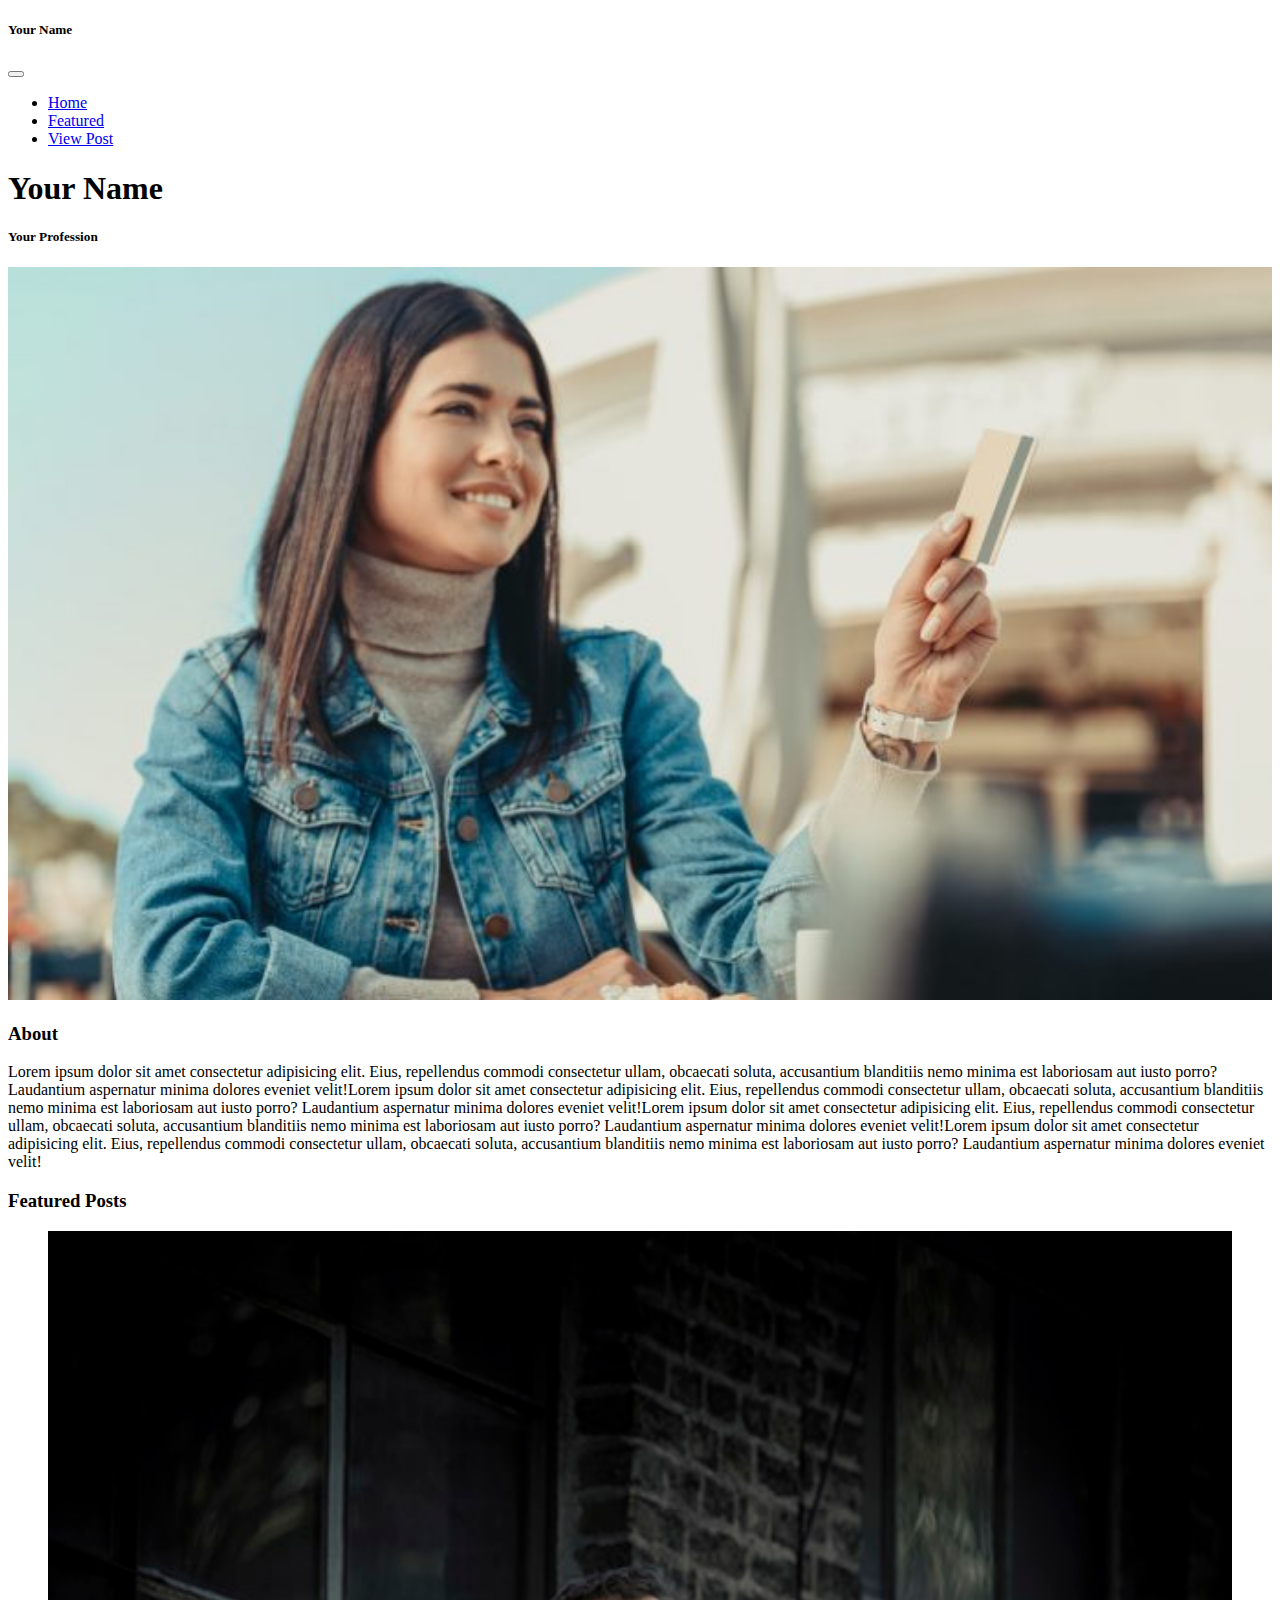
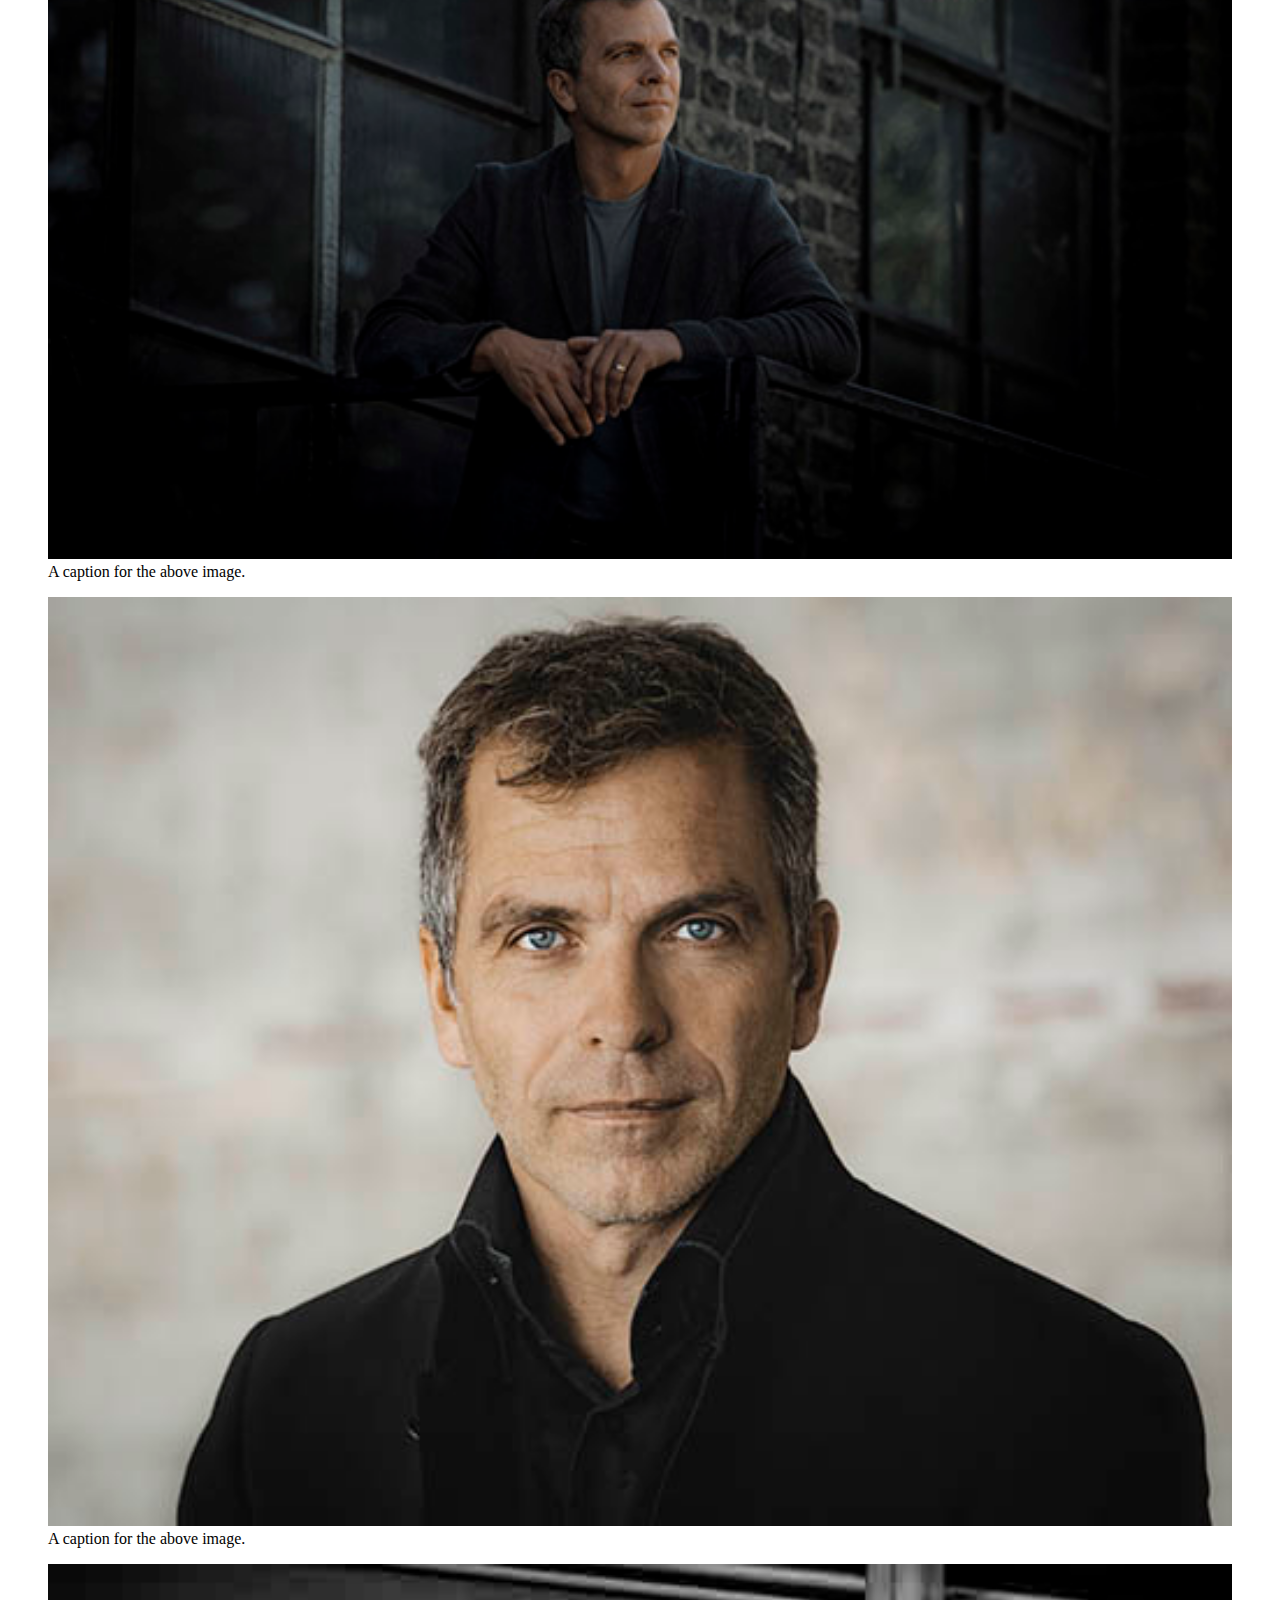
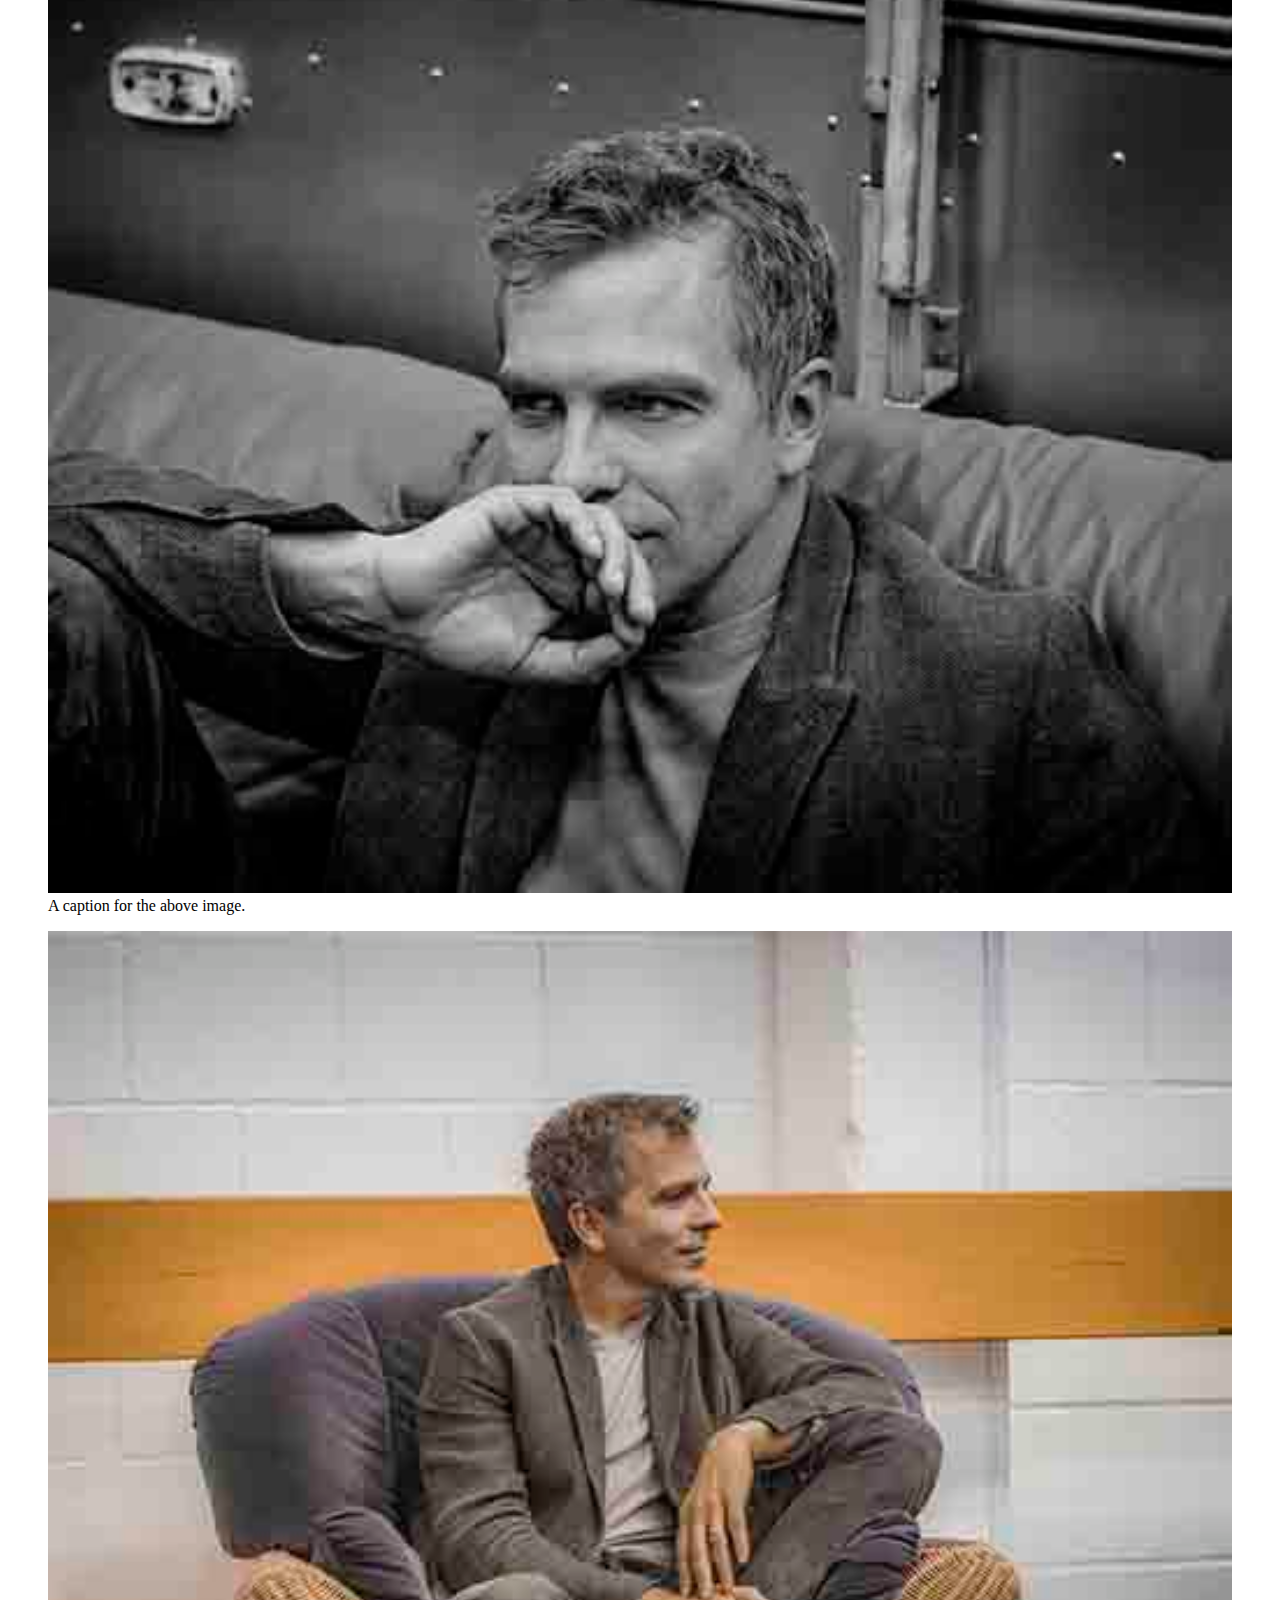
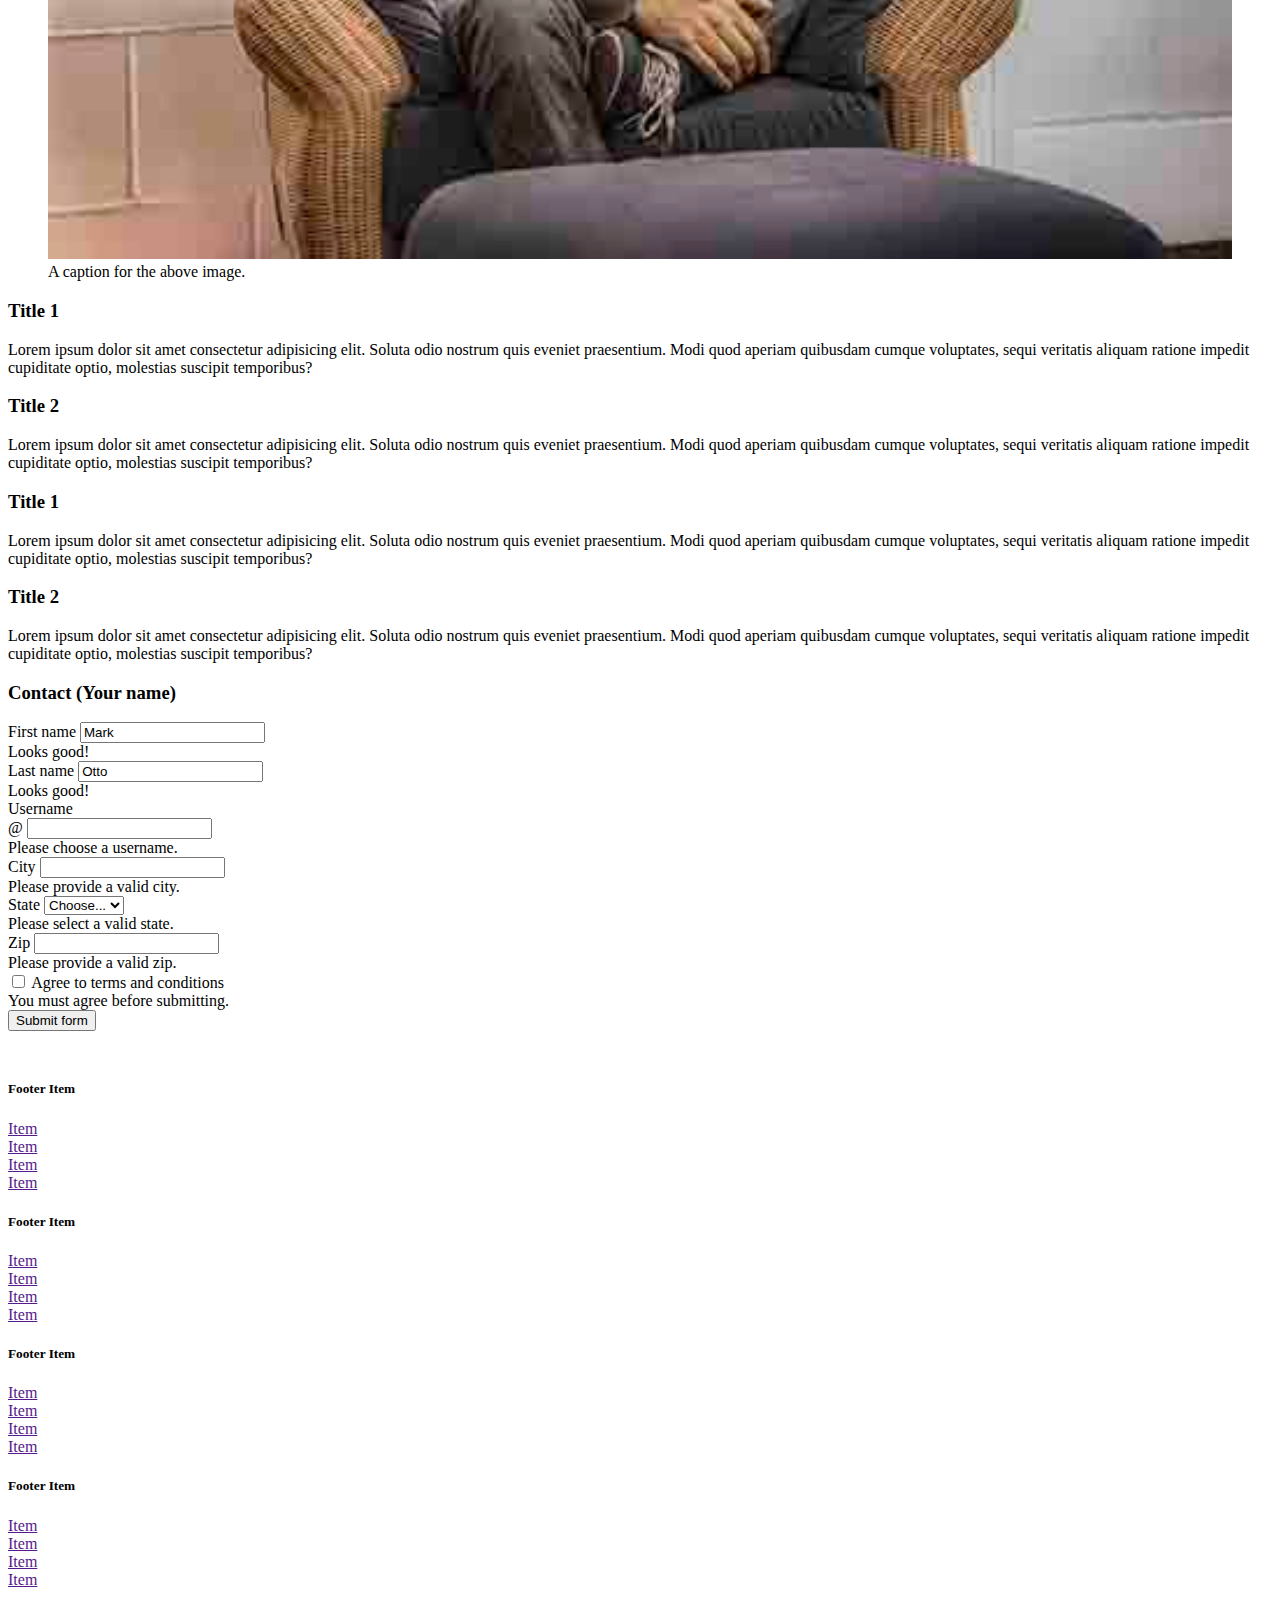
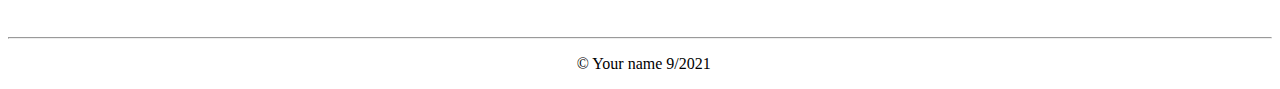
==== index.html @ 9cff8669 "first commit" ====
<!DOCTYPE html>
<html lang="en">

<head>
    <meta charset="UTF-8">
    <meta http-equiv="X-UA-Compatible" content="IE=edge">
    <meta name="viewport" content="width=device-width, initial-scale=1.0">
    <title>Document</title>
    <link href="https://cdn.jsdelivr.net/npm/bootstrap@5.1.3/dist/css/bootstrap.min.css" rel="stylesheet"
        integrity="sha384-1BmE4kWBq78iYhFldvKuhfTAU6auU8tT94WrHftjDbrCEXSU1oBoqyl2QvZ6jIW3" crossorigin="anonymous">
    <link rel="stylesheet" href="https://cdnjs.cloudflare.com/ajax/libs/font-awesome/6.0.0-beta3/css/all.min.css"
        integrity="sha512-Fo3rlrZj/k7ujTnHg4CGR2D7kSs0v4LLanw2qksYuRlEzO+tcaEPQogQ0KaoGN26/zrn20ImR1DfuLWnOo7aBA=="
        crossorigin="anonymous" referrerpolicy="no-referrer" />
    <link rel="stylesheet" href="css/style.css">
</head>

<body>
    <nav class="navbar navbar-expand-lg navbar-light bg-light">
        <div class="container-fluid">
            <h5>
                <i class="fas fa-user">
                    <a class="navbar-brand" href="#"></a>
                </i>
                Your Name
            </h5>
            <button class="navbar-toggler" type="button" data-bs-toggle="collapse"
                data-bs-target="#navbarSupportedContent" aria-controls="navbarSupportedContent" aria-expanded="false"
                aria-label="Toggle navigation">
                <span class="navbar-toggler-icon"></span>
            </button>
            <div class="collapse navbar-collapse" id="navbarSupportedContent">
                <ul class="navbar-nav ms-auto mb-2 mb-lg-0">
                    <li class="nav-item">
                        <a class="nav-link active" aria-current="page" href="#">Home</a>
                    </li>
                    <li class="nav-item">
                        <a class="nav-link" href="#">Featured</a>
                    </li>
                    <li class="nav-item">
                        <a class="nav-link" href="#">View Post</a>
                    </li>
                </ul>
            </div>
        </div>
    </nav>
    <div class="container">
            <h1 class="mt-5 mb-3">
                Your Name
            </h1>
        <h5>Your Profession</h5>
        <div class="row">
            <div class="col-md-6">
                <img style="width: 100%;" src="images/img1.jpeg" alt="">
            </div>
            <div class="col-md-6">
                <h3>About</h3>
                <p>Lorem ipsum dolor sit amet consectetur adipisicing elit. Eius, repellendus commodi consectetur ullam,
                    obcaecati soluta, accusantium blanditiis nemo minima est laboriosam aut iusto porro? Laudantium
                    aspernatur minima dolores eveniet velit!Lorem ipsum dolor sit amet consectetur adipisicing elit.
                    Eius, repellendus commodi consectetur ullam, obcaecati soluta, accusantium blanditiis nemo minima
                    est laboriosam aut iusto porro? Laudantium aspernatur minima dolores eveniet velit!Lorem ipsum dolor
                    sit amet consectetur adipisicing elit. Eius, repellendus commodi consectetur ullam, obcaecati
                    soluta, accusantium blanditiis nemo minima est laboriosam aut iusto porro? Laudantium aspernatur
                    minima dolores eveniet velit!Lorem ipsum dolor sit amet consectetur adipisicing elit. Eius,
                    repellendus commodi consectetur ullam, obcaecati soluta, accusantium blanditiis nemo minima est
                    laboriosam aut iusto porro? Laudantium aspernatur minima dolores eveniet velit!</p>
            </div>
        </div>
        <h3 class="mt-5 mb-3">Featured Posts</h3>
        <div class="row">
            <div class="col-md-3">
                <figure class="figure">
                    <img style="width: 100%;" src="images/img2.jpeg" alt="">
                    <figcaption class="figure-caption">A caption for the above image.</figcaption>
                </figure>
            </div>
            <div class="col-md-3">
                <figure class="figure">
                    <img style="width: 100%;" src="images/img3.jpeg" alt="">
                    <figcaption class="figure-caption">A caption for the above image.</figcaption>
                </figure>
            </div>
            <div class="col-md-3">
                <figure class="figure">
                    <img style="width: 100%;" src="images/img5.jpeg" alt="">
                    <figcaption class="figure-caption">A caption for the above image.</figcaption>
                </figure>
            </div>
            <div class="col-md-3">
                <figure class="figure">
                    <img style="width: 100%;" src="images/img6.jpeg" alt="">
                    <figcaption class="figure-caption">A caption for the above image.</figcaption>
                </figure>
            </div>
        </div>
    </div>
    <div class="container-fluid">
        <div id="carouselExampleControls" class="carousel slide" data-bs-ride="carousel">
            <div class="carousel-inner">
                <div class="carousel-item active">
                    <div class="row">
                        <div class="col-md-6 mb-3">
                            <h3 class="mt-5 mb-3">Title 1 </h3>
                            <span>Lorem ipsum dolor sit amet consectetur adipisicing elit. Soluta odio nostrum quis
                                eveniet praesentium. Modi quod aperiam quibusdam cumque voluptates, sequi veritatis
                                aliquam ratione impedit cupiditate optio, molestias suscipit temporibus?</span>
                        </div>
                        <div class="col-md-6 mb-3">
                            <h3 class="mt-5 mb-3">Title 2 </h3>
                            <span>Lorem ipsum dolor sit amet consectetur adipisicing elit. Soluta odio nostrum quis
                                eveniet praesentium. Modi quod aperiam quibusdam cumque voluptates, sequi veritatis
                                aliquam ratione impedit cupiditate optio, molestias suscipit temporibus?</span>
                        </div>
                    </div>
                </div>
            <div id="carouselExampleControls" class="carousel slide" data-bs-ride="carousel">
                <div class="carousel-inner">
                    <div class="carousel-item active">
                        <div class="row">
                            <div class="col-md-6 mb-3">
                                <h3 class="mt-5 mb-3">Title 1 </h3>
                                <span>Lorem ipsum dolor sit amet consectetur adipisicing elit. Soluta odio
                                    nostrum quis eveniet praesentium. Modi quod aperiam quibusdam cumque
                                    voluptates, sequi veritatis aliquam ratione impedit cupiditate optio,
                                    molestias suscipit temporibus?</span>
                            </div>
                            <div class="col-md-6 mb-3">
                                <h3 class="mt-5 mb-3">Title 2 </h3>
                                <span>Lorem ipsum dolor sit amet consectetur adipisicing elit. Soluta odio
                                    nostrum quis eveniet praesentium. Modi quod aperiam quibusdam cumque
                                    voluptates, sequi veritatis aliquam ratione impedit cupiditate optio,
                                    molestias suscipit temporibus?</span>
                            </div>
                        </div>
                    </div>
                </div>
            </div>
        </div>
    </div>
    
    <div class="container">
        <h3 class="mt-5 mb-3">Contact (Your name)</h3>
        <form class="row g-3 needs-validation" novalidate>
            <div class="col-md-4">
              <label for="validationCustom01" class="form-label">First name</label>
              <input type="text" class="form-control" id="validationCustom01" value="Mark" required>
              <div class="valid-feedback">
                Looks good!
              </div>
            </div>
            <div class="col-md-4">
              <label for="validationCustom02" class="form-label">Last name</label>
              <input type="text" class="form-control" id="validationCustom02" value="Otto" required>
              <div class="valid-feedback">
                Looks good!
              </div>
            </div>
            <div class="col-md-4">
              <label for="validationCustomUsername" class="form-label">Username</label>
              <div class="input-group has-validation">
                <span class="input-group-text" id="inputGroupPrepend">@</span>
                <input type="text" class="form-control" id="validationCustomUsername" aria-describedby="inputGroupPrepend" required>
                <div class="invalid-feedback">
                  Please choose a username.
                </div>
              </div>
            </div>
            <div class="col-md-6">
              <label for="validationCustom03" class="form-label">City</label>
              <input type="text" class="form-control" id="validationCustom03" required>
              <div class="invalid-feedback">
                Please provide a valid city.
              </div>
            </div>
            <div class="col-md-3">
              <label for="validationCustom04" class="form-label">State</label>
              <select class="form-select" id="validationCustom04" required>
                <option selected disabled value="">Choose...</option>
                <option>...</option>
              </select>
              <div class="invalid-feedback">
                Please select a valid state.
              </div>
            </div>
            <div class="col-md-3">
              <label for="validationCustom05" class="form-label">Zip</label>
              <input type="text" class="form-control" id="validationCustom05" required>
              <div class="invalid-feedback">
                Please provide a valid zip.
              </div>
            </div>
            <div class="col-12">
              <div class="form-check">
                <input class="form-check-input" type="checkbox" value="" id="invalidCheck" required>
                <label class="form-check-label" for="invalidCheck">
                  Agree to terms and conditions
                </label>
                <div class="invalid-feedback">
                  You must agree before submitting.
                </div>
              </div>
            </div>
            <div class="col-12">
              <button class="btn btn-primary" type="submit">Submit form</button>
            </div>
          </form>
    </div>
    <footer>
        <div class="container">
            <div class="row footer align-items-center justify-content-center justify-content-lg-start">
                <div  class="col-lg-3 col-6">
                    <h5>
                        <i class="fab fa-twitter"></i>
                        Footer Item
                    </h5>
                    <a href="">Item</a>
                    <a href="">Item</a>
                    <a href="">Item</a>
                    <a href="">Item</a>
                </div>
                <div  class="col-lg-3 col-6">
                    <h5>
                        <i class="fab fa-twitter"></i>
                        Footer Item
                    </h5>
                    <a href="">Item</a>
                    <a href="">Item</a>
                    <a href="">Item</a>
                    <a href="">Item</a>
                </div>
                <div  class="col-lg-3 col-6">
                    <h5>
                        <i class="fab fa-twitter"></i>
                        Footer Item
                    </h5>
                    <a href="">Item</a>
                    <a href="">Item</a>
                    <a href="">Item</a>
                    <a href="">Item</a>
                </div>
                <div  class="col-lg-3 col-6">
                    <h5>
                        <i class="fab fa-twitter"></i>
                        Footer Item
                    </h5>
                    <a href="">Item</a>
                    <a href="">Item</a>
                    <a href="">Item</a>
                    <a href="">Item</a>
                </div>
                <div class="abc">
                    <hr class="test">
                <p>
                    © Your name 9/2021
                </p>
                </div>
                
            </div>
        </div>
        
    </footer>
                <script src="https://cdn.jsdelivr.net/npm/bootstrap@5.1.3/dist/js/bootstrap.bundle.min.js"
                    integrity="sha384-ka7Sk0Gln4gmtz2MlQnikT1wXgYsOg+OMhuP+IlRH9sENBO0LRn5q+8nbTov4+1p"
                    crossorigin="anonymous">
                </script>
</body>

</html>
---- css/style.css ----
.footer a{
    display: flex;
}

.footer {
    margin-top: 50px;
}

.test {
    margin-top: 48px;
}

.abc p {
    margin-left: 45%;
}
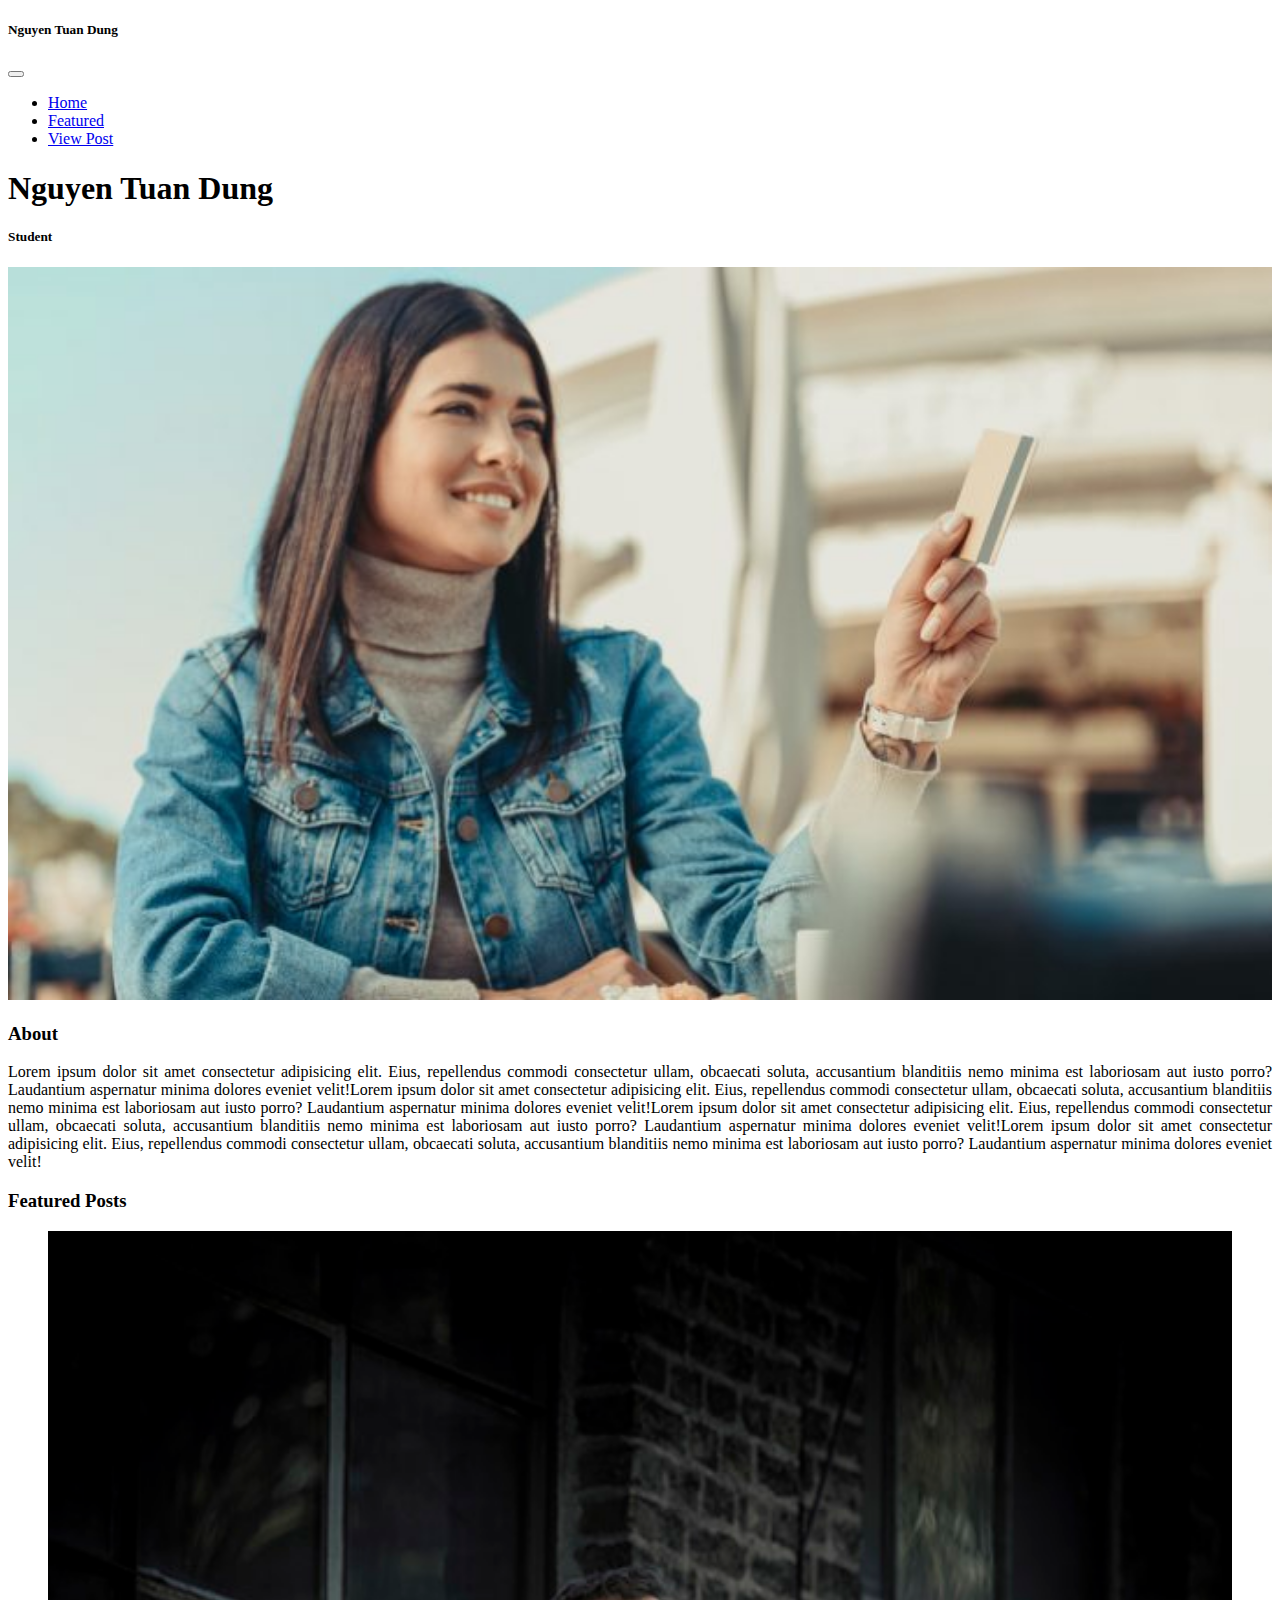
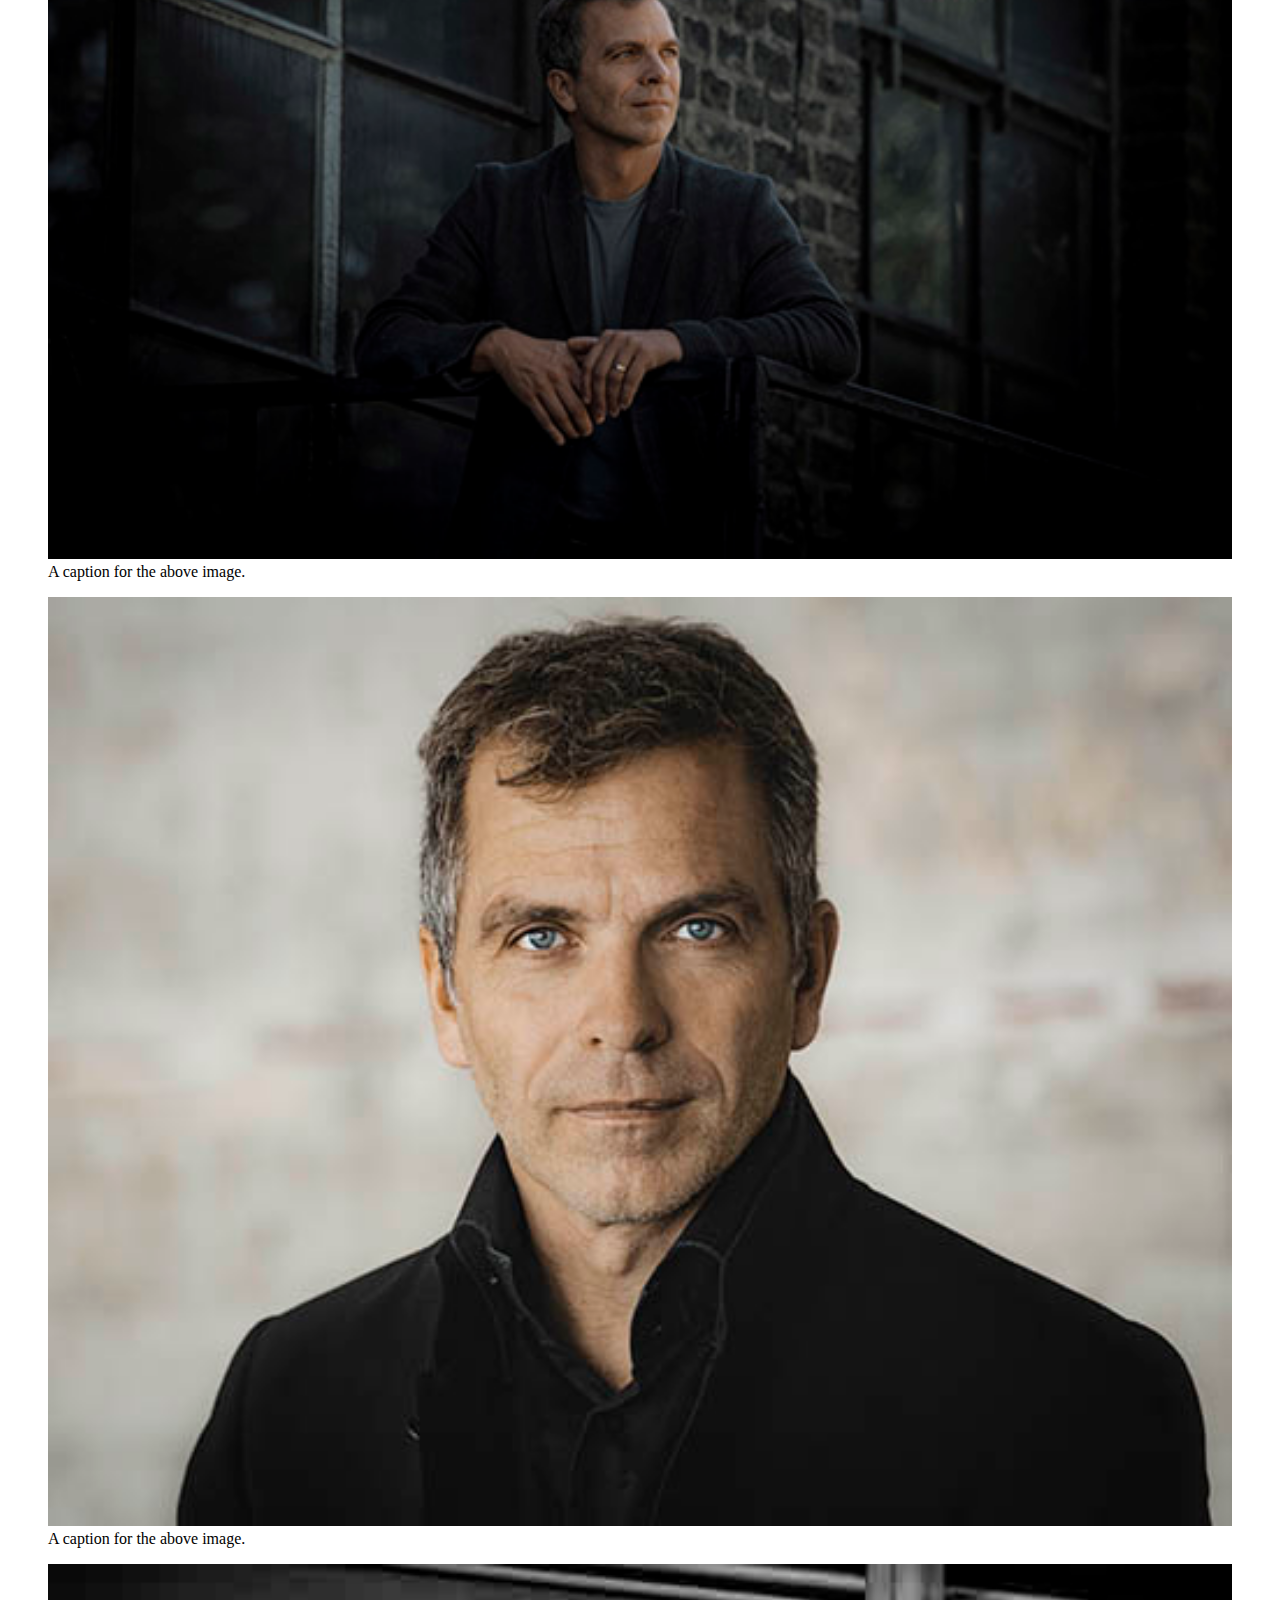
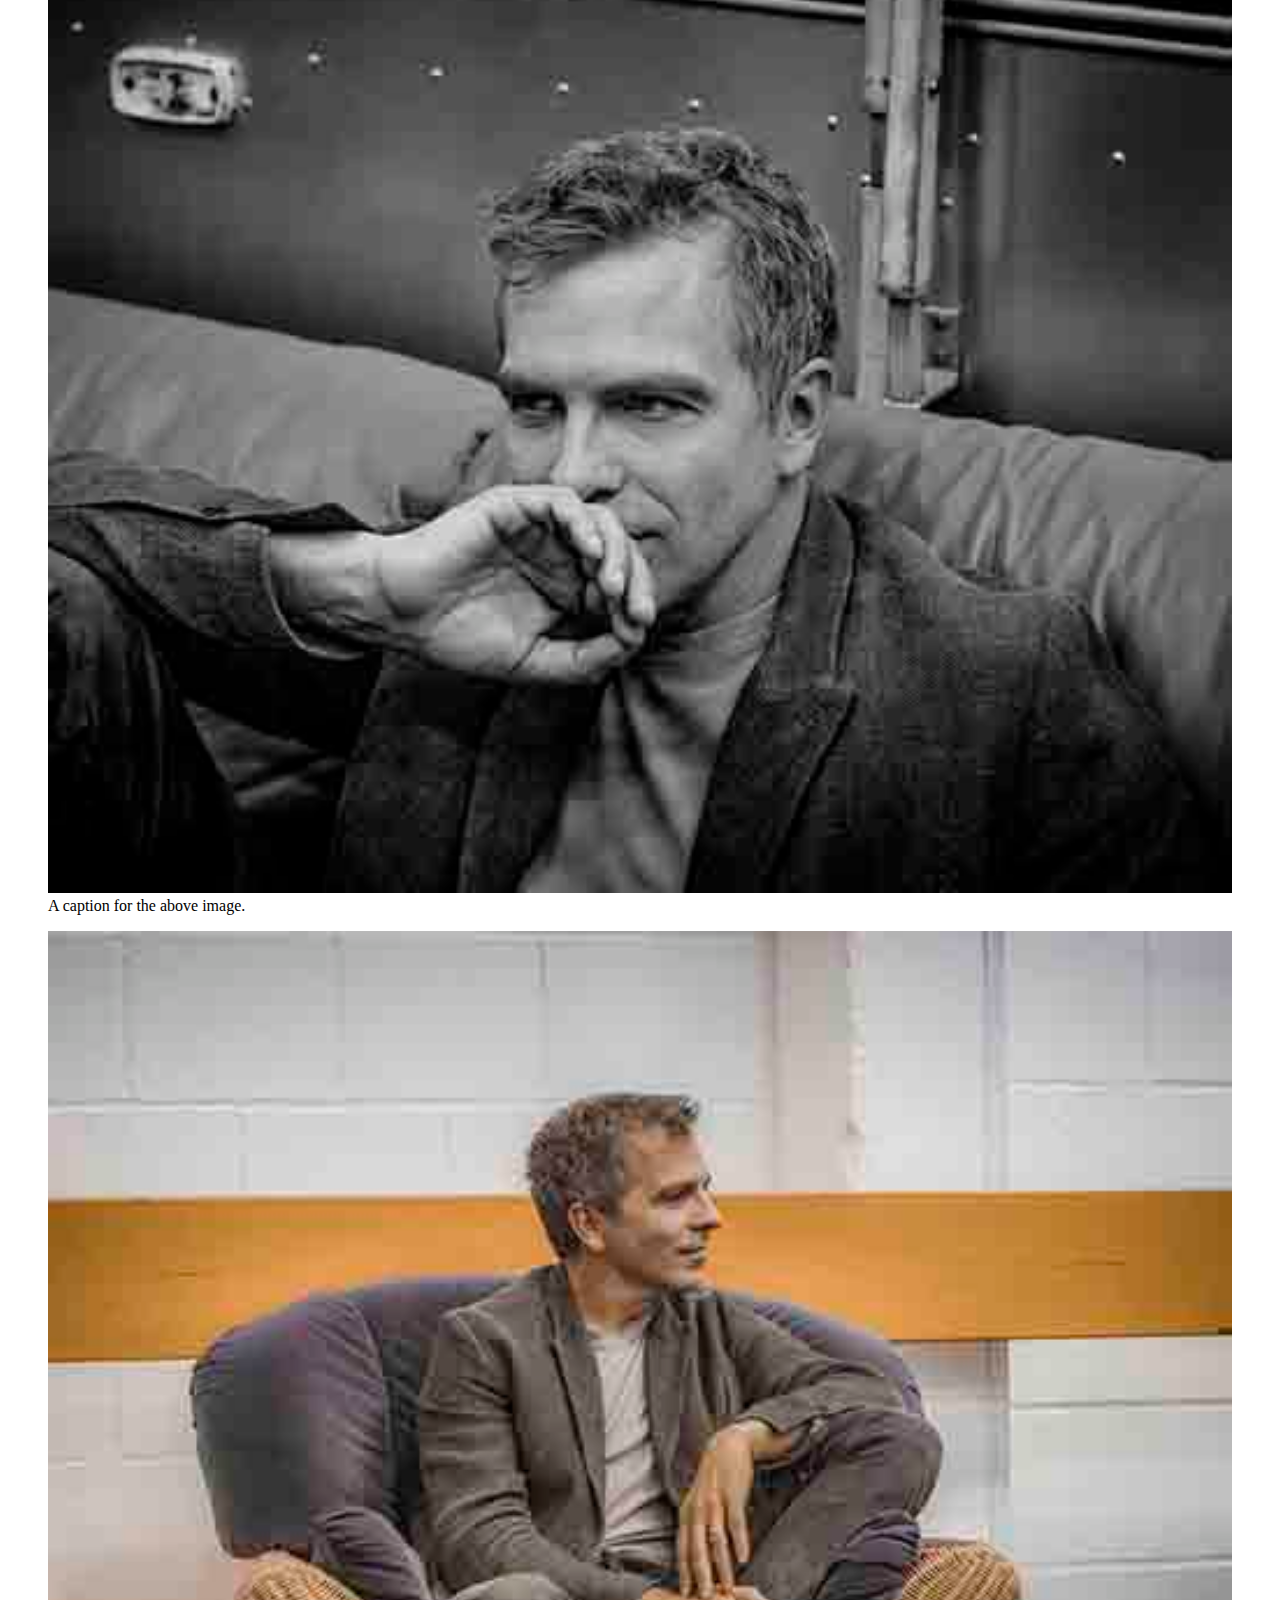
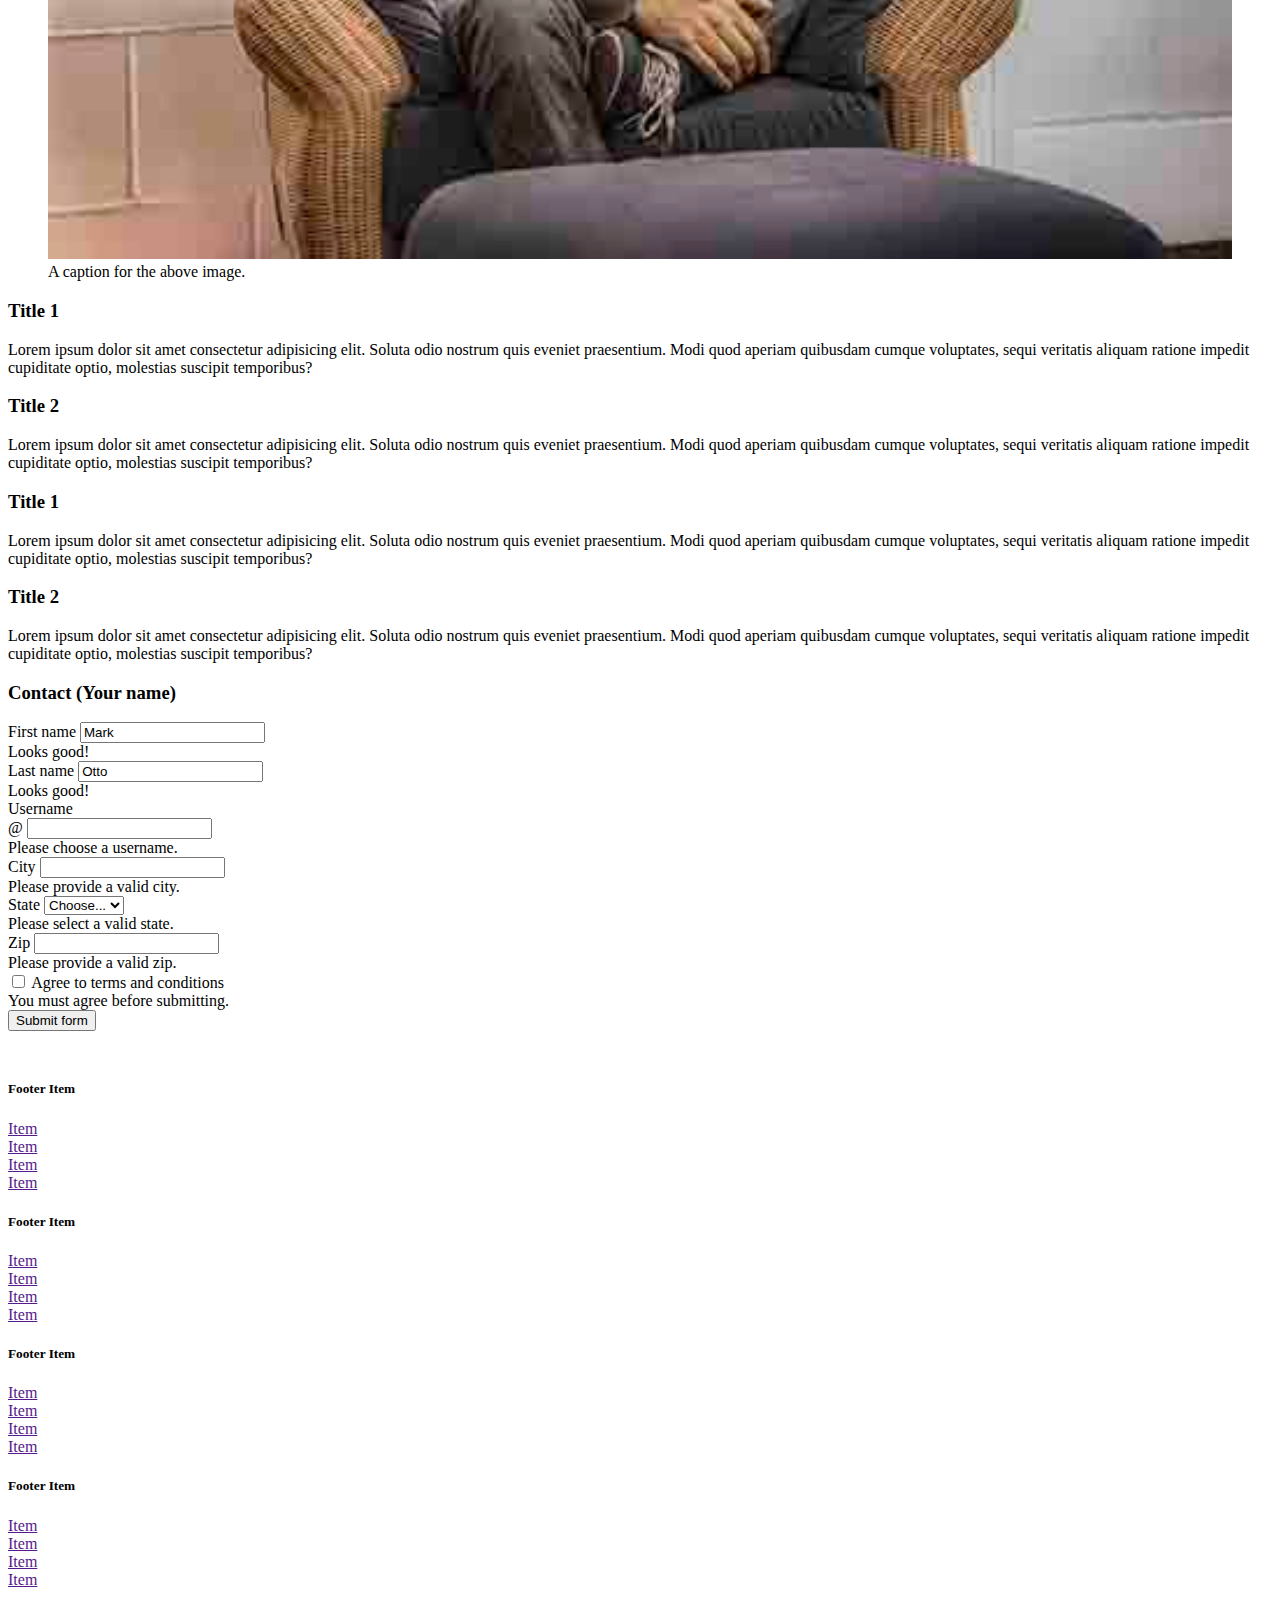
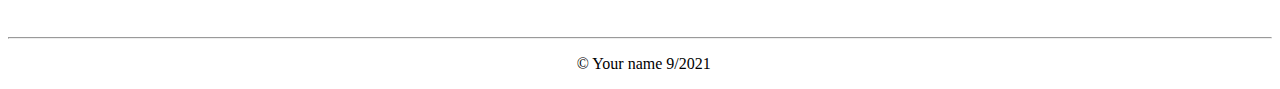
==== commit 3f916dec: "third commit" ====
--- a/index.html
+++ b/index.html
@@ -21,7 +21,7 @@
                 <i class="fas fa-user">
                     <a class="navbar-brand" href="#"></a>
                 </i>
-                Your Name
+                Nguyen Tuan Dung
             </h5>
             <button class="navbar-toggler" type="button" data-bs-toggle="collapse"
                 data-bs-target="#navbarSupportedContent" aria-controls="navbarSupportedContent" aria-expanded="false"
@@ -31,13 +31,13 @@
             <div class="collapse navbar-collapse" id="navbarSupportedContent">
                 <ul class="navbar-nav ms-auto mb-2 mb-lg-0">
                     <li class="nav-item">
-                        <a class="nav-link active" aria-current="page" href="#">Home</a>
+                        <a class="nav-link active" aria-current="page" href="http://127.0.0.1:5500/index.html">Home</a>
                     </li>
                     <li class="nav-item">
-                        <a class="nav-link" href="#">Featured</a>
+                        <a class="nav-link" href="http://127.0.0.1:5500/popular.html">Featured</a>
                     </li>
                     <li class="nav-item">
-                        <a class="nav-link" href="#">View Post</a>
+                        <a class="nav-link" href="http://127.0.0.1:5500/postex.html">View Post</a>
                     </li>
                 </ul>
             </div>
@@ -45,9 +45,9 @@
     </nav>
     <div class="container">
             <h1 class="mt-5 mb-3">
-                Your Name
+                Nguyen Tuan Dung
             </h1>
-        <h5>Your Profession</h5>
+        <h5>Student</h5>
         <div class="row">
             <div class="col-md-6">
                 <img style="width: 100%;" src="images/img1.jpeg" alt="">
--- a/css/style.css
+++ b/css/style.css
@@ -12,4 +12,9 @@
 
 .abc p {
     margin-left: 45%;
-}+}
+
+p {
+    text-align: justify;
+}
+
